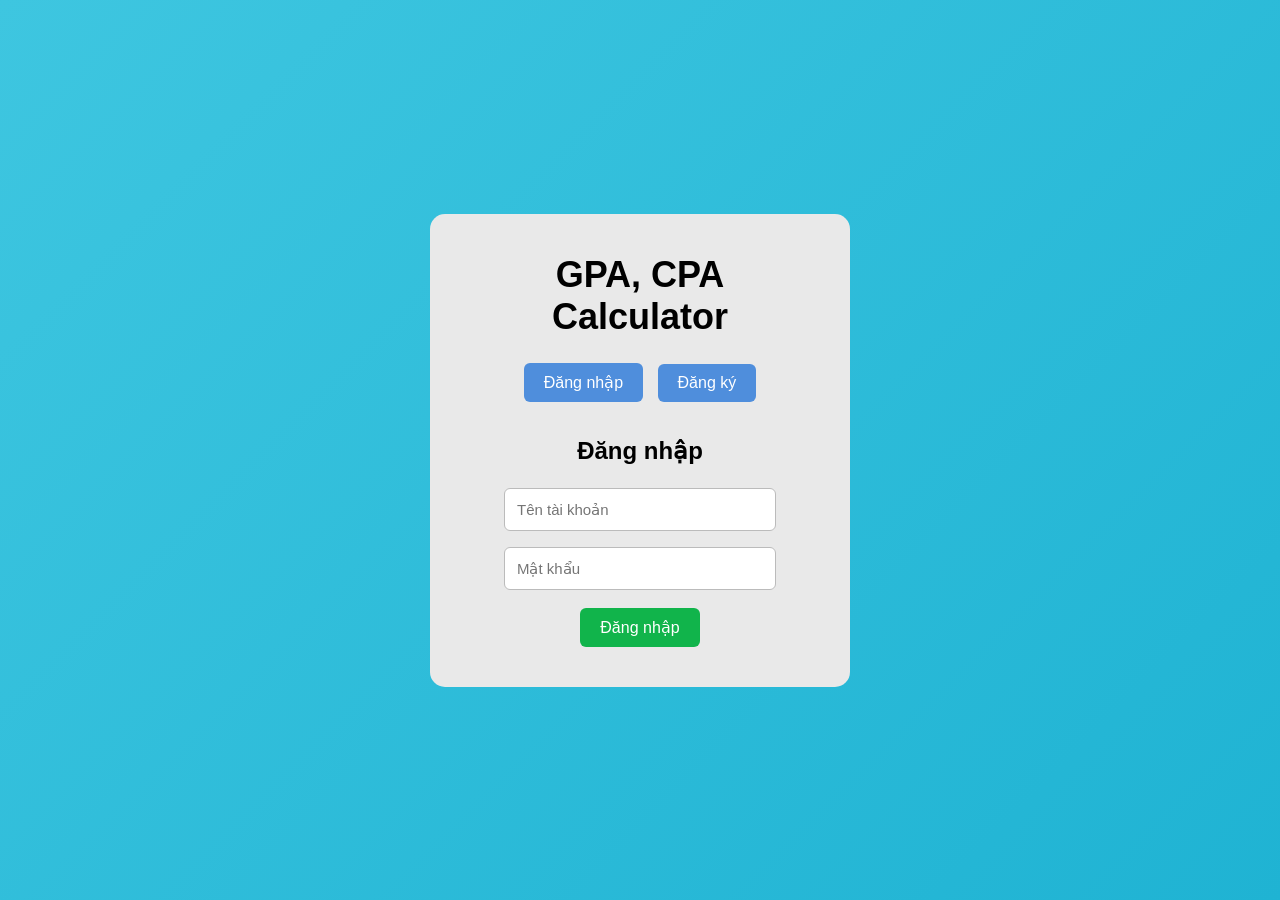
==== src/project.html @ 243e0743 "first commit" ====
<!DOCTYPE html>
<html lang="vi">
<head>
    <meta charset="UTF-8">
    <title>GPA, CPA Calculator</title>
    <link rel="stylesheet" href="project.css">
</head>

<body>

<div class="container">

    <h1>GPA, CPA Calculator</h1>

    <div class="tabs">
        <button onclick="showLogin()">Đăng nhập</button>
        <button onclick="showRegister()">Đăng ký</button>
    </div>

    <div id="login" class="form-box">
        <h2>Đăng nhập</h2>
        <input type="text" id="loginUser" placeholder="Tên tài khoản">
        <input type="password" id="loginPass" placeholder="Mật khẩu">
        <button onclick="login()">Đăng nhập</button>
    </div>

    <div id="register" class="form-box" style="display:none">
        <h2>Đăng ký</h2>
        <input type="text" id="registerUser" placeholder="Tên tài khoản">
        <input type="password" id="registerPass" placeholder="Mật khẩu">
        <button onclick="register()">Đăng ký</button>
    </div>

</div>

<script>

    let User = ""
    let Pass = ""

    function showLogin(){
        document.getElementById("login").style.display = "block"
        document.getElementById("register").style.display = "none"
    }

    function showRegister(){
        document.getElementById("login").style.display = "none"
        document.getElementById("register").style.display = "block"
    }

    function register(){

        let user = document.getElementById("registerUser").value
        let pass = document.getElementById("registerPass").value

        if(user === "" || pass === ""){
            alert("Vui lòng nhập đầy đủ thông tin")
            return
        }

        User = user
        Pass = pass

        alert("Đăng ký thành công")
    }

    function login(){

        let user = document.getElementById("loginUser").value
        let pass = document.getElementById("loginPass").value

        if(user === User && pass === Pass){
            alert("Đăng nhập thành công")
        }else{
            alert("Sai tài khoản hoặc mật khẩu")
        }

    }

</script>

</body>
</html>
---- src/project.css ----
/* Reset */
*{
    margin:0;
    padding:0;
    box-sizing:border-box;
    font-family: Arial, Helvetica, sans-serif;
}

/* Nền */
body{
    height:100vh;
    display:flex;
    justify-content:center;
    align-items:center;
    background: linear-gradient(135deg,#3ec6e0,#1fb3d3);
}

/* Khung chính */
.container{
    background:#e9e9e9;
    width:420px;
    padding:40px;
    border-radius:15px;
    text-align:center;
}

/* Tiêu đề */
h1{
    margin-bottom:20px;
    font-size:36px;
}

/* Tabs */
.tabs{
    margin-bottom:30px;
}

.tabs button{
    padding:10px 20px;
    border:none;
    border-radius:6px;
    background:#4f8edc;
    color:white;
    cursor:pointer;
    margin:5px;
    font-size:16px;
}

.tabs button:hover{
    background:#3a78c4;
}

/* Form */
.form-box{
    display:flex;
    flex-direction:column;
    align-items:center;
}

/* Tiêu đề form */
.form-box h2{
    margin-bottom:15px;
}

/* Input */
.form-box input{
    width:80%;
    padding:12px;
    margin:8px 0;
    border-radius:6px;
    border:1px solid #bbb;
    font-size:15px;
}

/* Button */
.form-box button{
    margin-top:10px;
    padding:10px 20px;
    border:none;
    border-radius:6px;
    background:#11b44b;
    color:white;
    cursor:pointer;
    font-size:16px;
}

.form-box button:hover{
    background:#0f9c40;
}
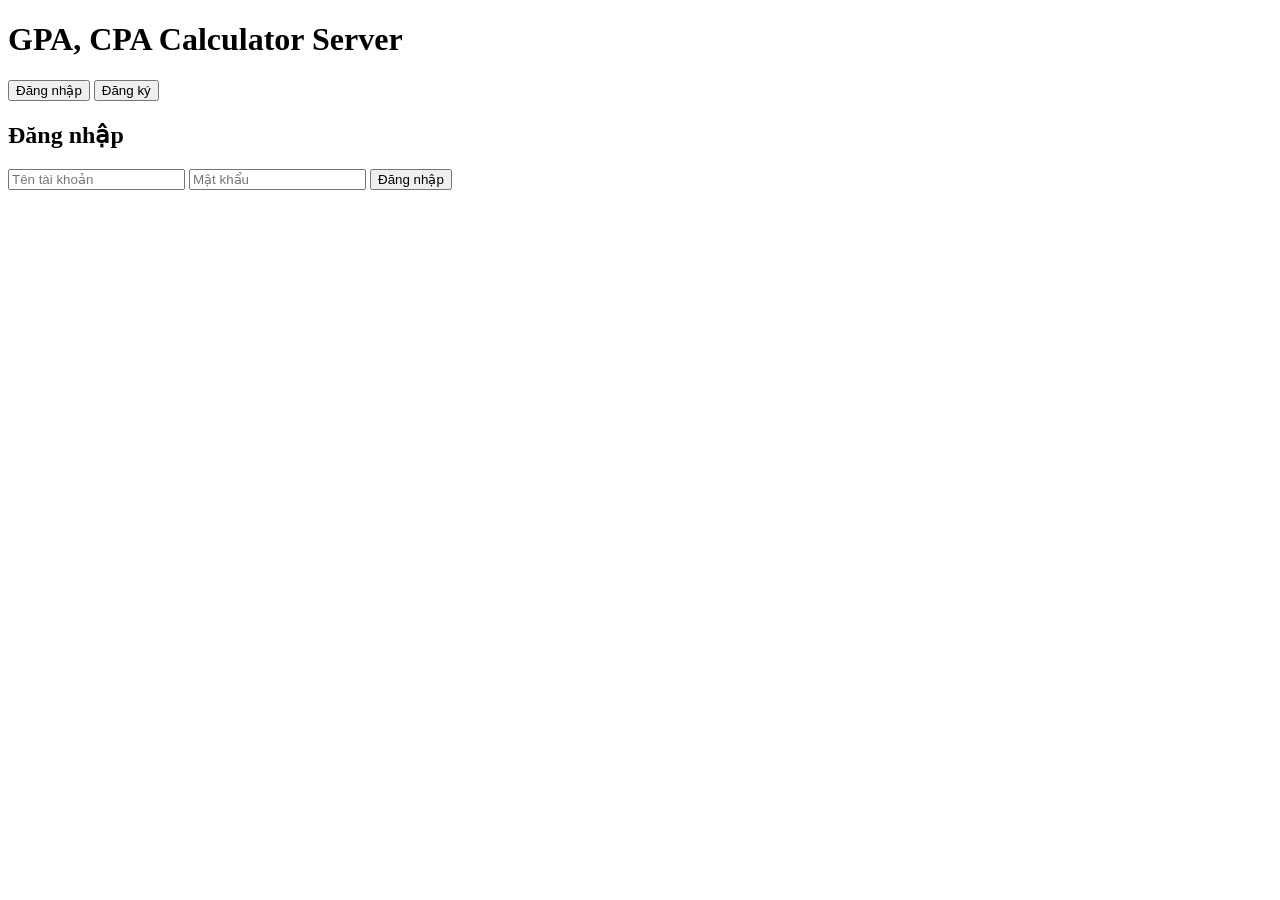
==== commit e47c5858: "update project.html" ====
--- a/src/project.html
+++ b/src/project.html
@@ -10,7 +10,7 @@
 
 <div class="container">
 
-    <h1>GPA, CPA Calculator</h1>
+    <h1>GPA, CPA Calculator Server</h1>
 
     <div class="tabs">
         <button onclick="showLogin()">Đăng nhập</button>
